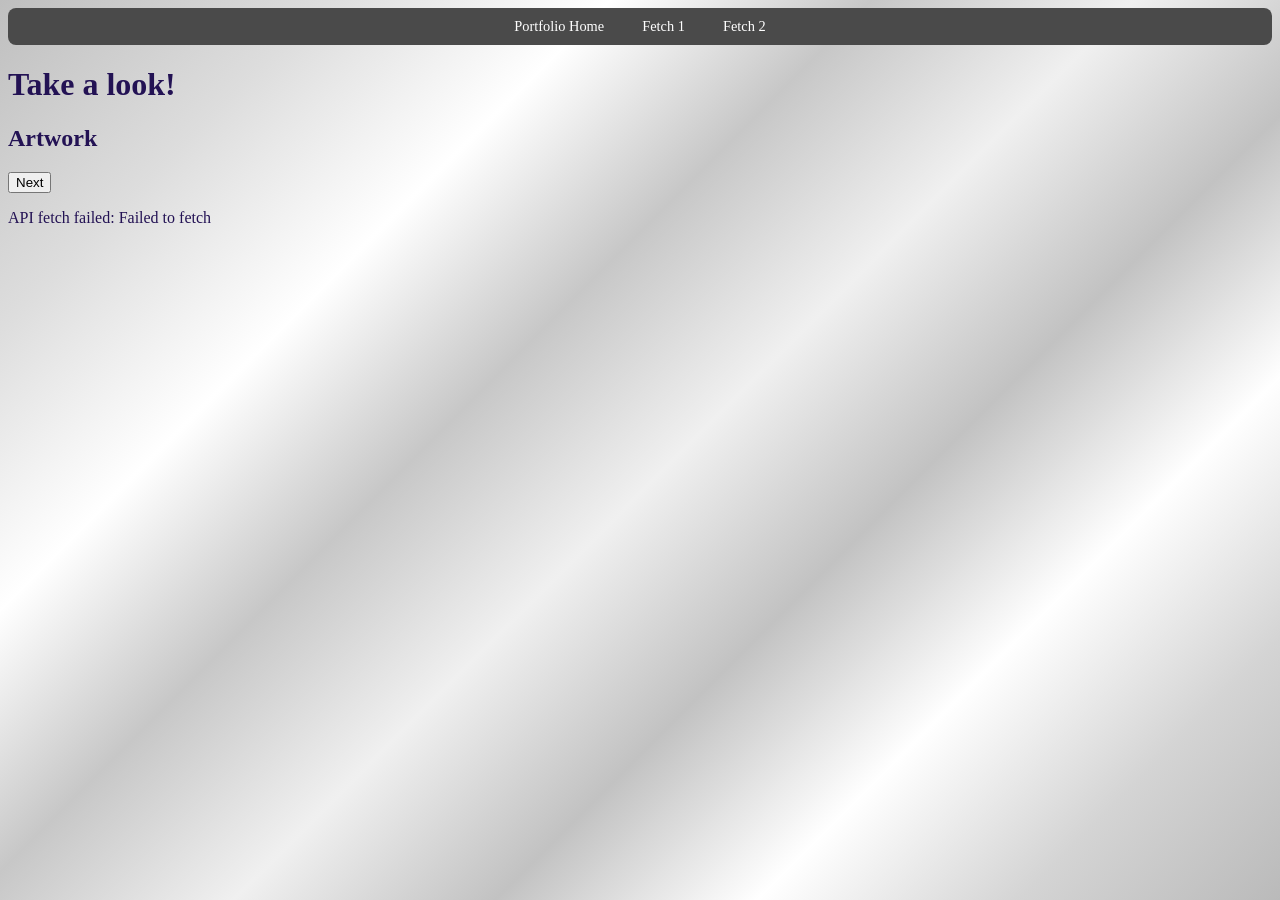
==== openapi.html @ 67cc3c54 "api pt1" ====
<!DOCTYPE html>
<html lang="en">
<head>
    <meta charset="UTF-8">
    <meta name="viewport" content="width=device-width, initial-scale=1.0">
    <link rel="stylesheet" href="css/openapi.css">
    <title>Open api project</title>
</head>
<body>
        <nav>
            <ul>
                <li><a href=index.html>Portfolio Home</a></li>
                <li><a href=Data1>Fetch 1</a></li>
                <li><a href=Data2>Fetch 2</a></li>
            
            </ul>
        </nav>
        

    <h1>
        Take a look!
    </h1>
    <section id="artwork-section">
        <h2>
            Artwork
        </h2>
        <ul>
        </ul>
        <button id="fetch-button" type="submit">Next</button>


    </section>
    <script src="js/openapi.js"></script>
</body>
</html>
---- css/openapi.css ----
body {
    background:
        linear-gradient(135deg,
            #bfbfbf 0%,
            #dddddd 15%,
            #ffffff 28%,
            #c7c7c7 40%,
            #f0f0f0 52%,
            #c2c2c2 64%,
            #ffffff 76%,
            #d4d4d4 88%,
            #bababa 100%);
    background-repeat: no-repeat;
    background-attachment: fixed;
    background-size: cover;
    background-blend-mode: overlay;
    font-family: 'Times New Roman', serif;
    color: rgb(35, 18, 84);

}
nav {
    position: sticky;
    top: 0;
    z-index: 1000;
}

nav ul {
    list-style-type: none;
    margin: 0;
    padding: 0;
    background-color: #4A4A4A;
    display: flex;
    justify-content: center;
    flex-wrap: wrap;
    gap: 10px;
    border-radius: 8px;
}

nav ul li a {
    display: block;
    color: white;
    padding: 10px 14px;
    text-decoration: none;
    border-radius: 8px;
    white-space: nowrap;
    font-size: 0.9rem;
}
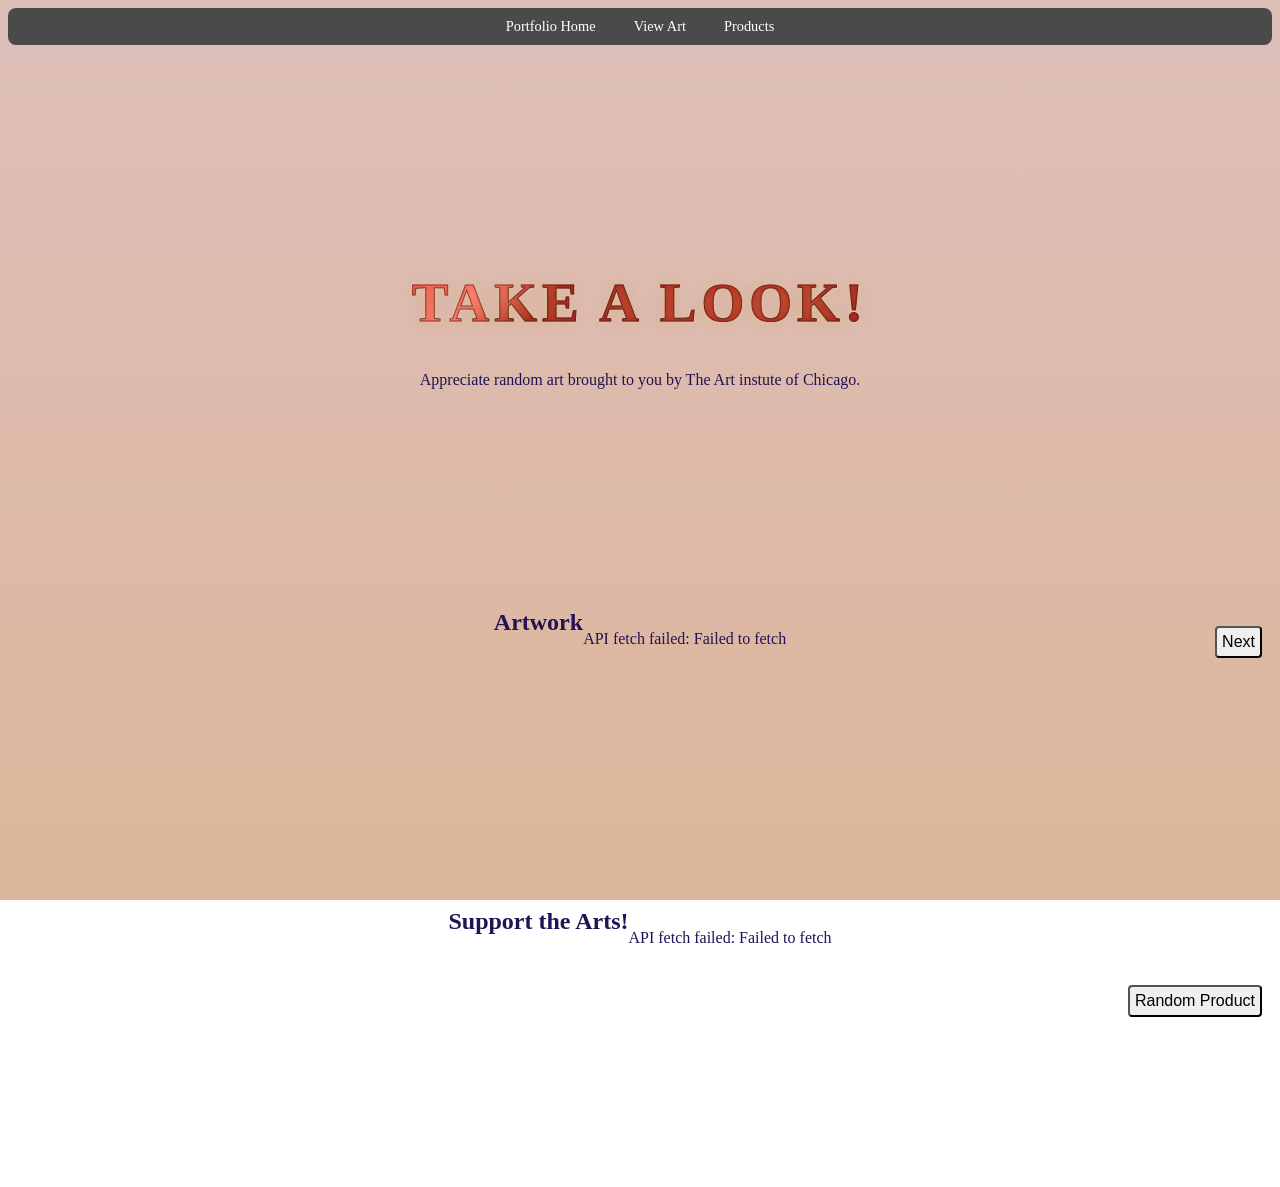
==== commit 39bf7096: "Alignment for fetches" ====
--- a/openapi.html
+++ b/openapi.html
@@ -10,25 +10,35 @@
         <nav>
             <ul>
                 <li><a href=index.html>Portfolio Home</a></li>
-                <li><a href=Data1>Fetch 1</a></li>
-                <li><a href=Data2>Fetch 2</a></li>
-            
+                <li><a href=#artwork-section>View Art</a></li>
+                <li><a href=#product-section>Products</a></li>
             </ul>
         </nav>
-        
-
     <h1>
         Take a look!
     </h1>
+        <p>
+            Appreciate random art brought to you by The Art instute of Chicago.  
+        </p>
     <section id="artwork-section">
-        <h2>
-            Artwork
-        </h2>
-        <ul>
-        </ul>
-        <button id="fetch-button" type="submit">Next</button>
-
-
+        <div class="art-container">
+            <h2>
+                Artwork
+            </h2>
+                <ul>
+                </ul>
+        </div>
+        <button id="next-artwork"type="click">Next</button>
+    </section>
+    <section id="product-section">
+        <div class="product-container">
+            <h2>
+                Support the Arts!
+            </h2>    
+                <ul>
+                </ul>
+        </div>
+        <button id="next-product">Random Product</button>
     </section>
     <script src="js/openapi.js"></script>
 </body>
--- a/css/openapi.css
+++ b/css/openapi.css
@@ -1,15 +1,5 @@
 body {
-    background:
-        linear-gradient(135deg,
-            #bfbfbf 0%,
-            #dddddd 15%,
-            #ffffff 28%,
-            #c7c7c7 40%,
-            #f0f0f0 52%,
-            #c2c2c2 64%,
-            #ffffff 76%,
-            #d4d4d4 88%,
-            #bababa 100%);
+    background: linear-gradient(to bottom, #debfba 0%, #dcb69a 100%);
     background-repeat: no-repeat;
     background-attachment: fixed;
     background-size: cover;
@@ -23,7 +13,6 @@
     top: 0;
     z-index: 1000;
 }
-
 nav ul {
     list-style-type: none;
     margin: 0;
@@ -35,7 +24,6 @@
     gap: 10px;
     border-radius: 8px;
 }
-
 nav ul li a {
     display: block;
     color: white;
@@ -44,4 +32,112 @@
     border-radius: 8px;
     white-space: nowrap;
     font-size: 0.9rem;
+}
+nav ul li a:hover {
+    background-color: #111111;
+}
+h1 {
+    text-align: center;
+    padding-top: 15%;
+    font-family: "Sekuya", serif;
+    text-transform: uppercase;
+    font-size: 55px;
+    letter-spacing: 5px;
+    background: linear-gradient(135deg,
+            #3b0000 0%,
+            #7a0d0d 15%,
+            #c1121f 30%,
+            #ff6b6b 45%,
+            #9e1515 50%,
+            #b22222 65%,
+            #6e0000 82%,
+            #ff8a8a 100%);
+    background-clip: text;
+    -webkit-background-clip: text;
+    color: transparent;
+    -webkit-text-fill-color: transparent;
+    text-shadow:
+        0 0 8px rgba(255, 215, 120, 0.25),
+        0 0 18px rgba(184, 115, 51, 0.2);
+    -webkit-text-stroke: 1px rgba(60, 40, 20, 0.6);
+    font-weight: bold;
+
+}
+p{
+    text-align: center;
+}
+section {
+    margin: 200px 0;
+}
+#artwork-section{
+    position: relative;
+    display: flex;
+    justify-content: center;
+    align-items: center;
+    width: 100%;
+}
+.art-container {
+    display: flex;
+    flex-direction: column;
+    align-items: center;
+    text-align: center;
+}
+
+.art-container img {
+    display: block;
+    max-width: 100%;
+    height: 350px;
+    margin: 0 auto;
+}
+#next-artwork{
+    position:absolute;
+    bottom:30px;
+    right: 10px;
+    padding:5px 5px;
+    font-size: 1rem;
+    cursor: pointer;
+    border-radius: 4px;
+}
+#product-section{
+    position: relative;
+    display: flex;
+    justify-content: center;
+    align-items: center;
+    width: 100%;
+}
+.product-container {
+    display: flex;
+    flex-direction: column;
+    align-items: center;
+    text-align: center;
+}
+
+.product-container img {
+    display: block;
+    max-width: 100%;
+    height: 350px;
+    margin: 0 auto;
+}
+#next-product{
+    position:absolute;
+    bottom:-30px;
+    right: 10px;
+    padding:5px 5px;
+    font-size: 1rem;
+    cursor: pointer;
+    border-radius: 4px;
+}
+@media (max-width: 460px) {
+    h1 {
+        font-size: 40px;
+    }
+    h2 {
+        font-size: 25px;
+    }
+    p {
+        font-size: 16px;
+    }
+    section {
+        margin: 150px 0;
+    }
 }
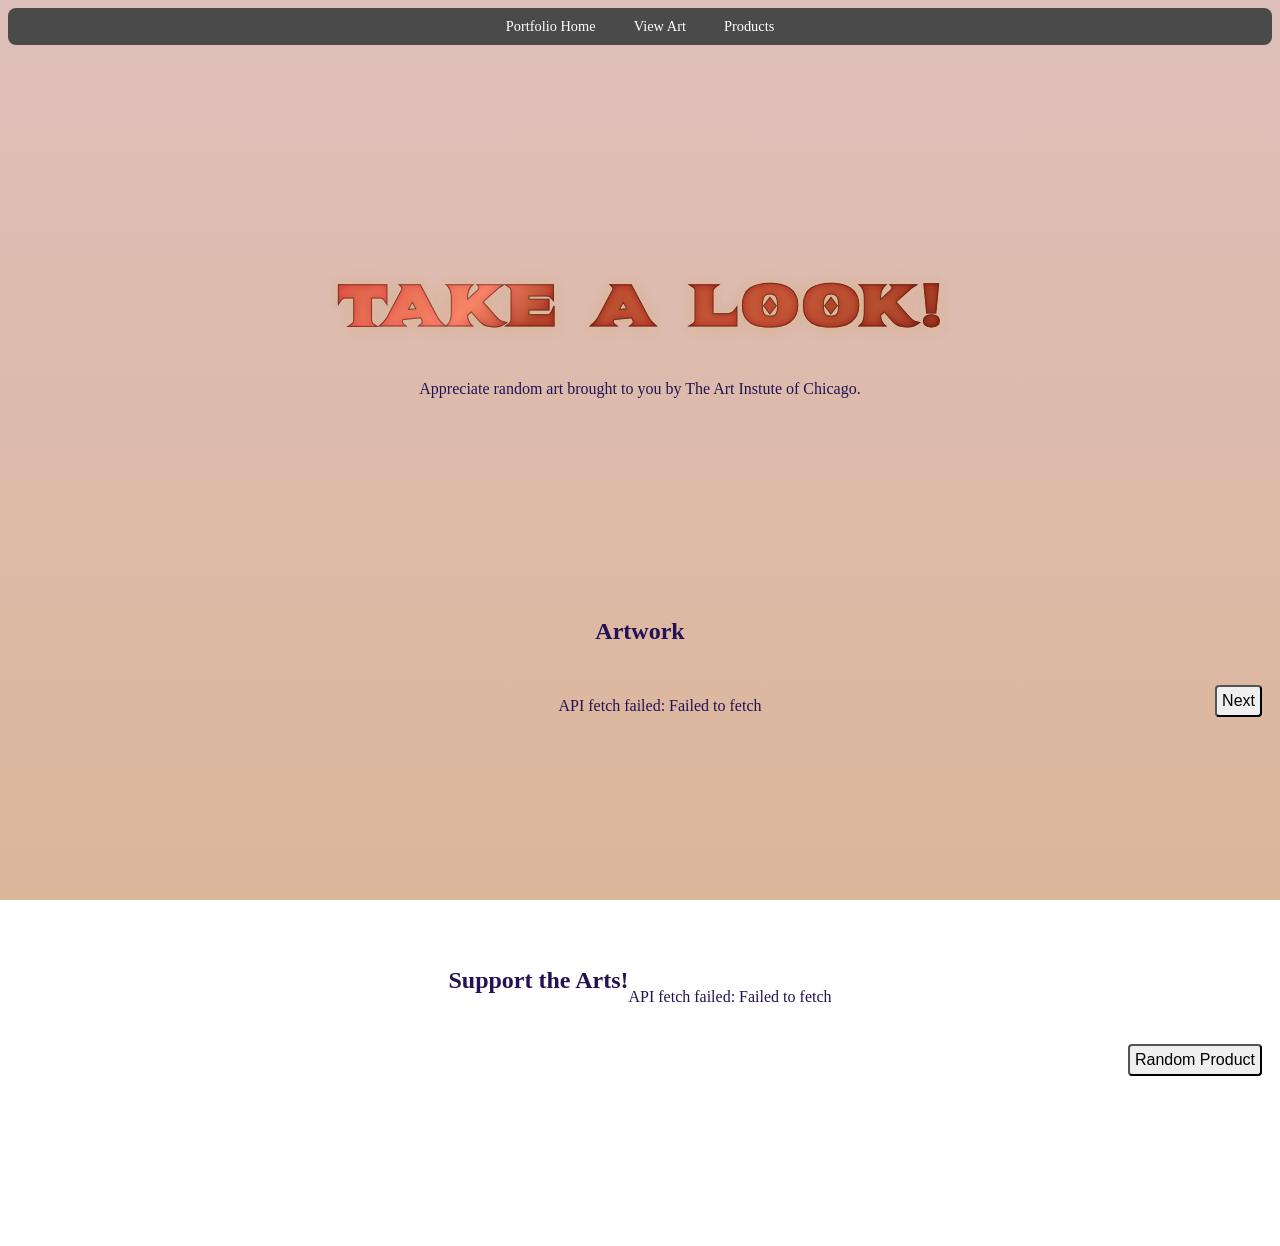
==== commit c170b845: "typos n other" ====
--- a/openapi.html
+++ b/openapi.html
@@ -5,20 +5,21 @@
     <meta name="viewport" content="width=device-width, initial-scale=1.0">
     <link rel="stylesheet" href="css/openapi.css">
     <title>Open api project</title>
+    <link href="https://fonts.googleapis.com/css2?family=Sekuya&display=swap" rel="stylesheet">
 </head>
 <body>
         <nav>
             <ul>
-                <li><a href=index.html>Portfolio Home</a></li>
-                <li><a href=#artwork-section>View Art</a></li>
-                <li><a href=#product-section>Products</a></li>
+                <li><a href="index.html">Portfolio Home</a></li>
+                <li><a href="#artwork-section">View Art</a></li>
+                <li><a href="#product-section">Products</a></li>
             </ul>
         </nav>
     <h1>
         Take a look!
     </h1>
         <p>
-            Appreciate random art brought to you by The Art instute of Chicago.  
+            Appreciate random art brought to you by The Art Instute of Chicago.  
         </p>
     <section id="artwork-section">
         <div class="art-container">
@@ -28,7 +29,7 @@
                 <ul>
                 </ul>
         </div>
-        <button id="next-artwork"type="click">Next</button>
+        <button id="next-artwork"type="button">Next</button>
     </section>
     <section id="product-section">
         <div class="product-container">
--- a/css/openapi.css
+++ b/css/openapi.css
@@ -63,13 +63,13 @@
     font-weight: bold;
 
 }
-p{
+p {
     text-align: center;
 }
 section {
     margin: 200px 0;
 }
-#artwork-section{
+#artwork-section {
     position: relative;
     display: flex;
     justify-content: center;
@@ -89,7 +89,7 @@
     height: 350px;
     margin: 0 auto;
 }
-#next-artwork{
+#next-artwork {
     position:absolute;
     bottom:30px;
     right: 10px;
@@ -98,7 +98,7 @@
     cursor: pointer;
     border-radius: 4px;
 }
-#product-section{
+#product-section {
     position: relative;
     display: flex;
     justify-content: center;
@@ -118,7 +118,7 @@
     height: 350px;
     margin: 0 auto;
 }
-#next-product{
+#next-product {
     position:absolute;
     bottom:-30px;
     right: 10px;
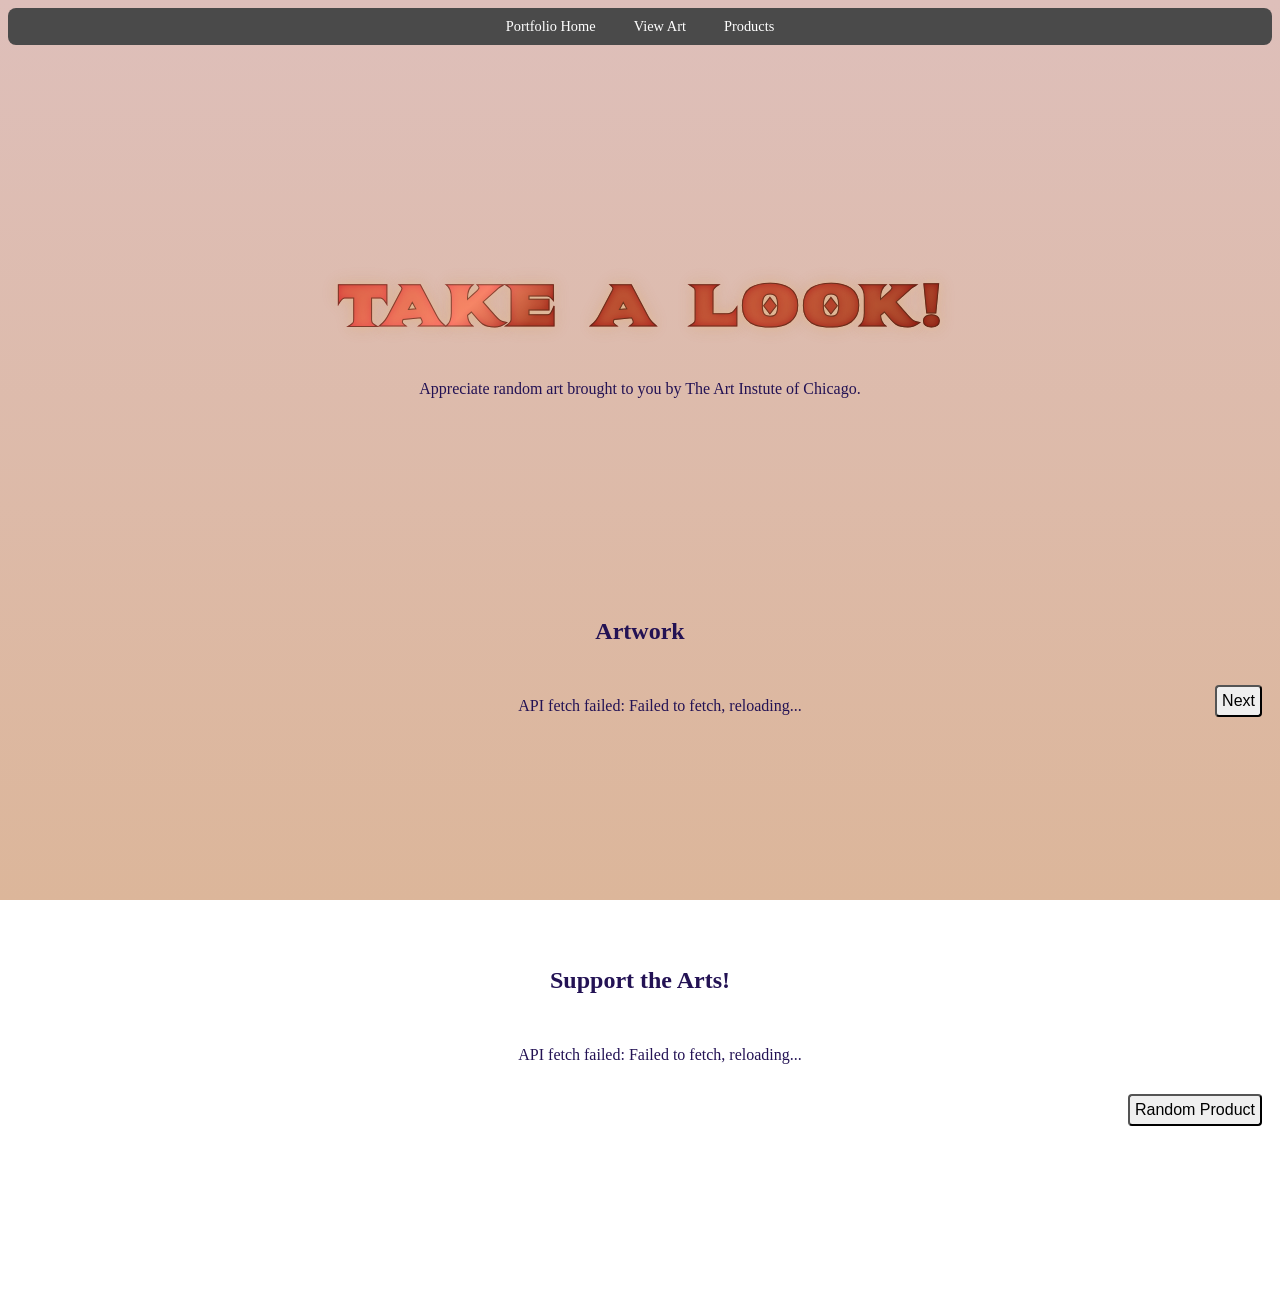
==== commit f66ef070: "img of me and small bugs" ====
--- a/openapi.html
+++ b/openapi.html
@@ -1,46 +1,51 @@
 <!DOCTYPE html>
 <html lang="en">
+
 <head>
+    <title>Open api project</title>
     <meta charset="UTF-8">
     <meta name="viewport" content="width=device-width, initial-scale=1.0">
     <link rel="stylesheet" href="css/openapi.css">
-    <title>Open api project</title>
     <link href="https://fonts.googleapis.com/css2?family=Sekuya&display=swap" rel="stylesheet">
 </head>
+
 <body>
-        <nav>
-            <ul>
-                <li><a href="index.html">Portfolio Home</a></li>
-                <li><a href="#artwork-section">View Art</a></li>
-                <li><a href="#product-section">Products</a></li>
-            </ul>
-        </nav>
+    <nav>
+        <ul>
+            <li><a href="index.html">Portfolio Home</a></li>
+            <li><a href="#artwork-section">View Art</a></li>
+            <li><a href="#product-section">Products</a></li>
+        </ul>
+    </nav>
     <h1>
         Take a look!
     </h1>
-        <p>
-            Appreciate random art brought to you by The Art Instute of Chicago.  
-        </p>
+    <p>
+        Appreciate random art brought to you by The Art Instute of Chicago.
+    </p>
     <section id="artwork-section">
         <div class="art-container">
             <h2>
                 Artwork
             </h2>
-                <ul>
-                </ul>
+            <ul>
+            </ul>
         </div>
-        <button id="next-artwork"type="button">Next</button>
+        <button id="next-artwork" type="button">Next</button>
     </section>
+
     <section id="product-section">
         <div class="product-container">
             <h2>
                 Support the Arts!
-            </h2>    
-                <ul>
-                </ul>
+            </h2>
+            <ul>
+            </ul>
         </div>
         <button id="next-product">Random Product</button>
     </section>
+    
     <script src="js/openapi.js"></script>
 </body>
+
 </html>
--- a/css/openapi.css
+++ b/css/openapi.css
@@ -8,11 +8,13 @@
     color: rgb(35, 18, 84);
 
 }
+
 nav {
     position: sticky;
     top: 0;
     z-index: 1000;
 }
+
 nav ul {
     list-style-type: none;
     margin: 0;
@@ -24,6 +26,7 @@
     gap: 10px;
     border-radius: 8px;
 }
+
 nav ul li a {
     display: block;
     color: white;
@@ -33,9 +36,11 @@
     white-space: nowrap;
     font-size: 0.9rem;
 }
+
 nav ul li a:hover {
     background-color: #111111;
 }
+
 h1 {
     text-align: center;
     padding-top: 15%;
@@ -63,12 +68,15 @@
     font-weight: bold;
 
 }
+
 p {
     text-align: center;
 }
+
 section {
     margin: 200px 0;
 }
+
 #artwork-section {
     position: relative;
     display: flex;
@@ -76,6 +84,7 @@
     align-items: center;
     width: 100%;
 }
+
 .art-container {
     display: flex;
     flex-direction: column;
@@ -89,6 +98,7 @@
     height: 350px;
     margin: 0 auto;
 }
+
 #next-artwork {
     position:absolute;
     bottom:30px;
@@ -98,6 +108,7 @@
     cursor: pointer;
     border-radius: 4px;
 }
+
 #product-section {
     position: relative;
     display: flex;
@@ -105,6 +116,7 @@
     align-items: center;
     width: 100%;
 }
+
 .product-container {
     display: flex;
     flex-direction: column;
@@ -118,6 +130,7 @@
     height: 350px;
     margin: 0 auto;
 }
+
 #next-product {
     position:absolute;
     bottom:-30px;
@@ -127,6 +140,7 @@
     cursor: pointer;
     border-radius: 4px;
 }
+
 @media (max-width: 460px) {
     h1 {
         font-size: 40px;
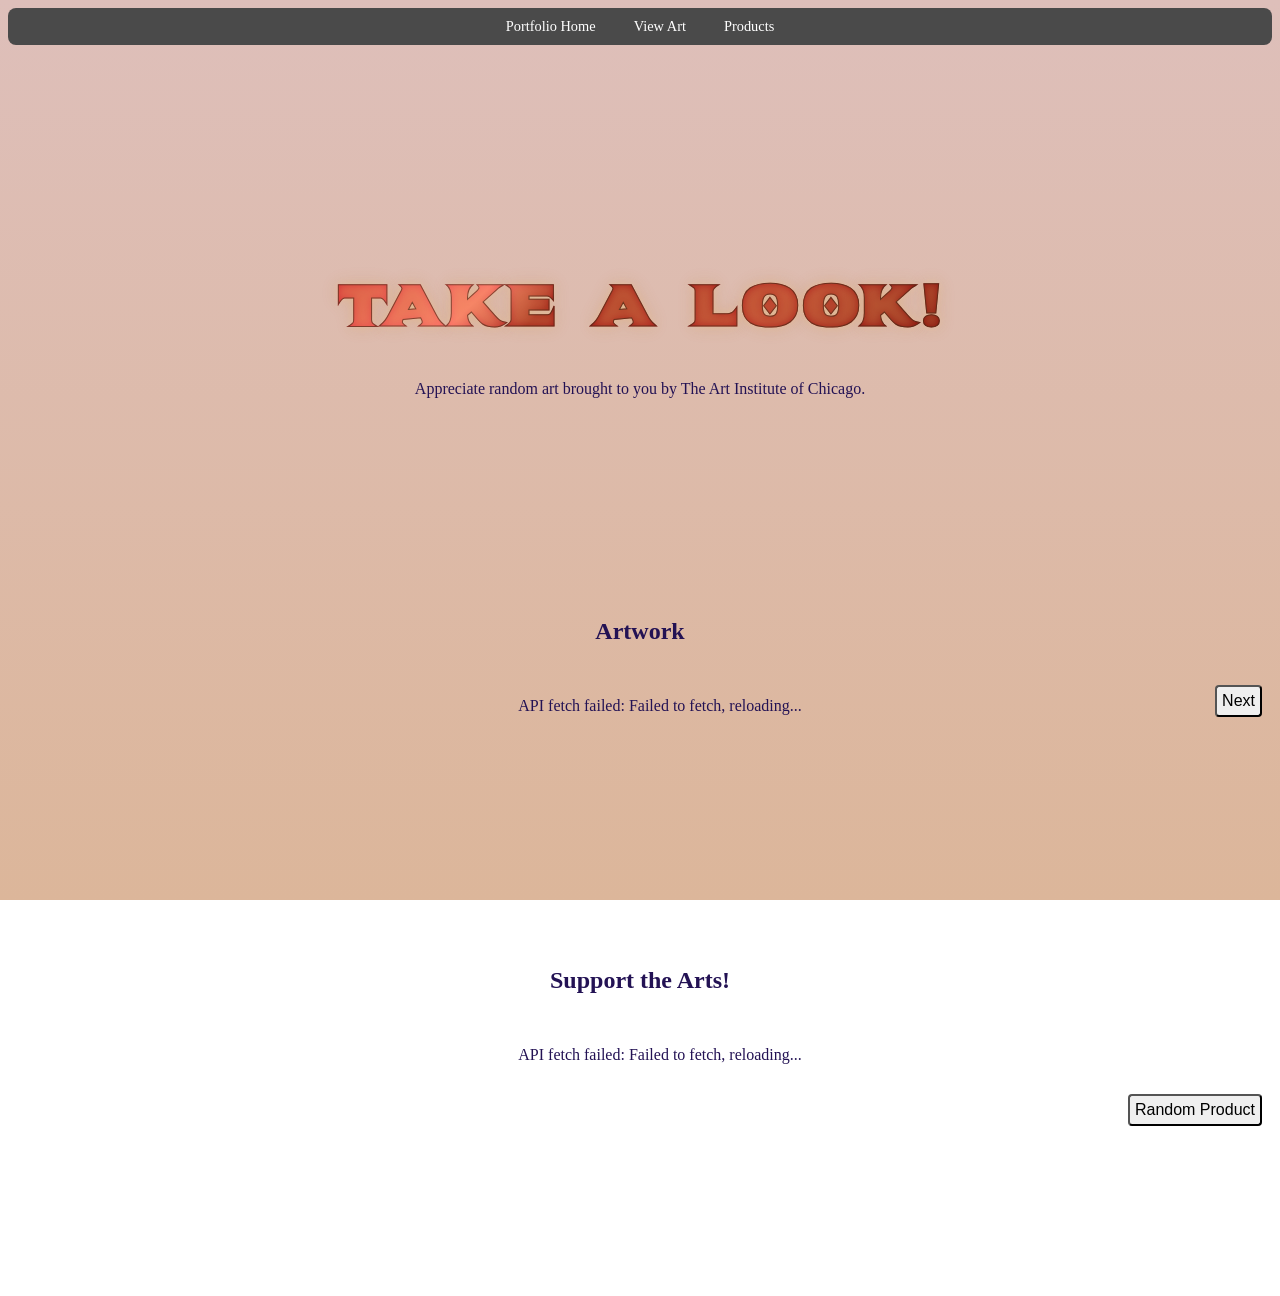
==== commit 239887fd: "read me" ====
--- a/openapi.html
+++ b/openapi.html
@@ -17,21 +17,21 @@
             <li><a href="#product-section">Products</a></li>
         </ul>
     </nav>
-    <h1>
-        Take a look!
-    </h1>
-    <p>
-        Appreciate random art brought to you by The Art Instute of Chicago.
-    </p>
+        <h1>
+            Take a look!
+        </h1>
+            <p>
+                Appreciate random art brought to you by The Art Institute of Chicago.
+            </p>
     <section id="artwork-section">
         <div class="art-container">
             <h2>
                 Artwork
             </h2>
-            <ul>
-            </ul>
+                <ul>
+                </ul>
         </div>
-        <button id="next-artwork" type="button">Next</button>
+            <button id="next-artwork" type="button">Next</button>
     </section>
 
     <section id="product-section">
@@ -39,12 +39,12 @@
             <h2>
                 Support the Arts!
             </h2>
-            <ul>
-            </ul>
+                <ul>
+                </ul>
         </div>
-        <button id="next-product">Random Product</button>
+            <button id="next-product">Random Product</button>
     </section>
-    
+
     <script src="js/openapi.js"></script>
 </body>
 
--- a/css/openapi.css
+++ b/css/openapi.css
@@ -95,7 +95,7 @@
 .art-container img {
     display: block;
     max-width: 100%;
-    height: 350px;
+    max-height: 350px;
     margin: 0 auto;
 }
 
